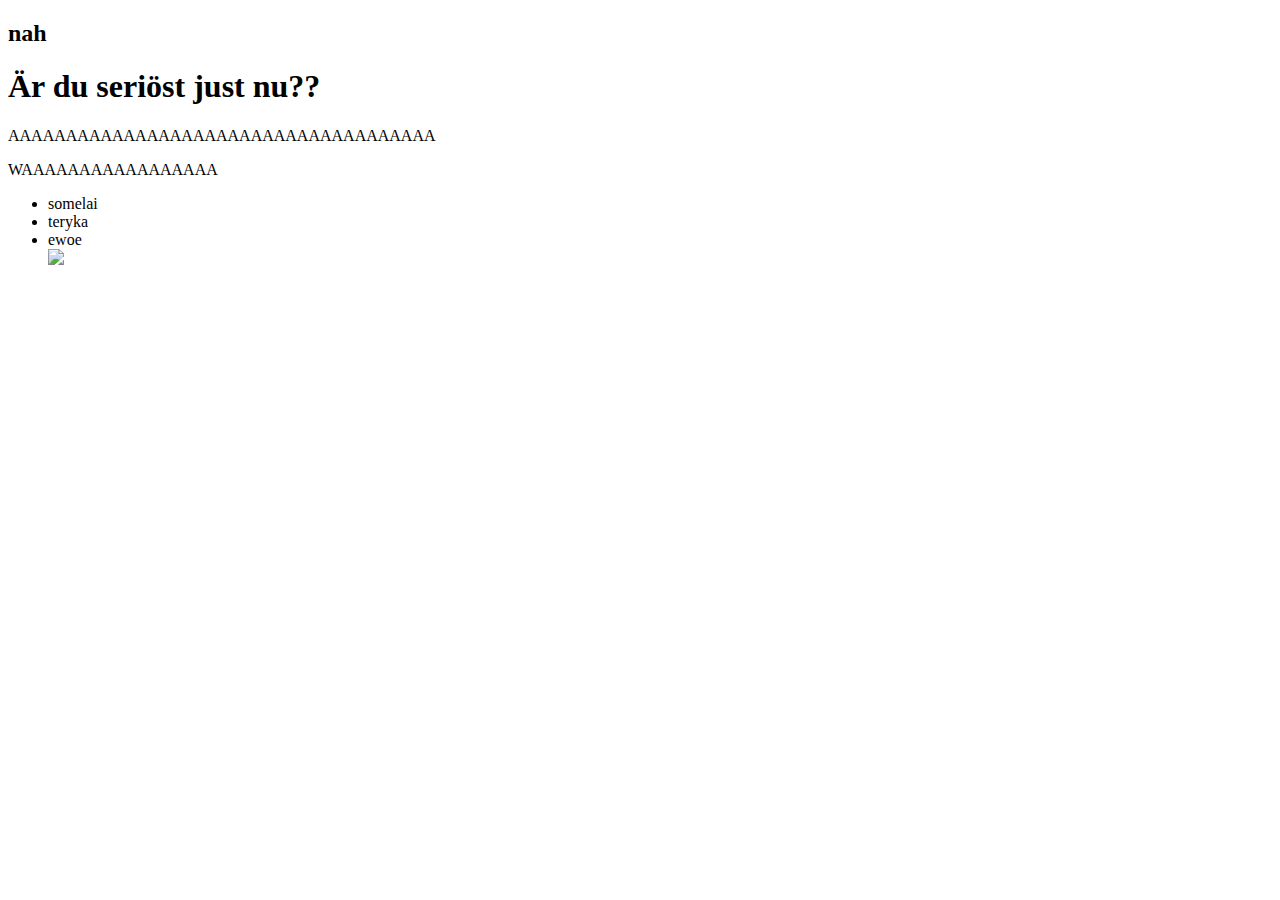
==== docs/index.html @ a4923e84 "Update index.html" ====
<!DOCTYPE html>
<html lang="en">
<head>
    <meta charset="UTF-8">
    <meta http-equiv="X-UA-Compatible" content="IE=edge">
    <meta name="viewport" content="width=device-width, initial-scale=1.0">
    <link rel="stylesheet" href="css/style.css">
    <title>HTML HAHAHA</title>
</head>
<body>
    
        <h2>nah</h2>
    </p>
    <h1>Är du seriöst just nu??</h1>
    <p>AAAAAAAAAAAAAAAAAAAAAAAAAAAAAAAAAAAAA</p>
    <p>WAAAAAAAAAAAAAAAAA</p>
    <ul>
        <li> somelai</li>
        <li> teryka</li>
        <li> ewoe</li>

        <img src="https://i.pinimg.com/originals/44/a3/05/44a30576507ee4db1015e848c9add242.jpg"

    </ul>
</body>
</html>
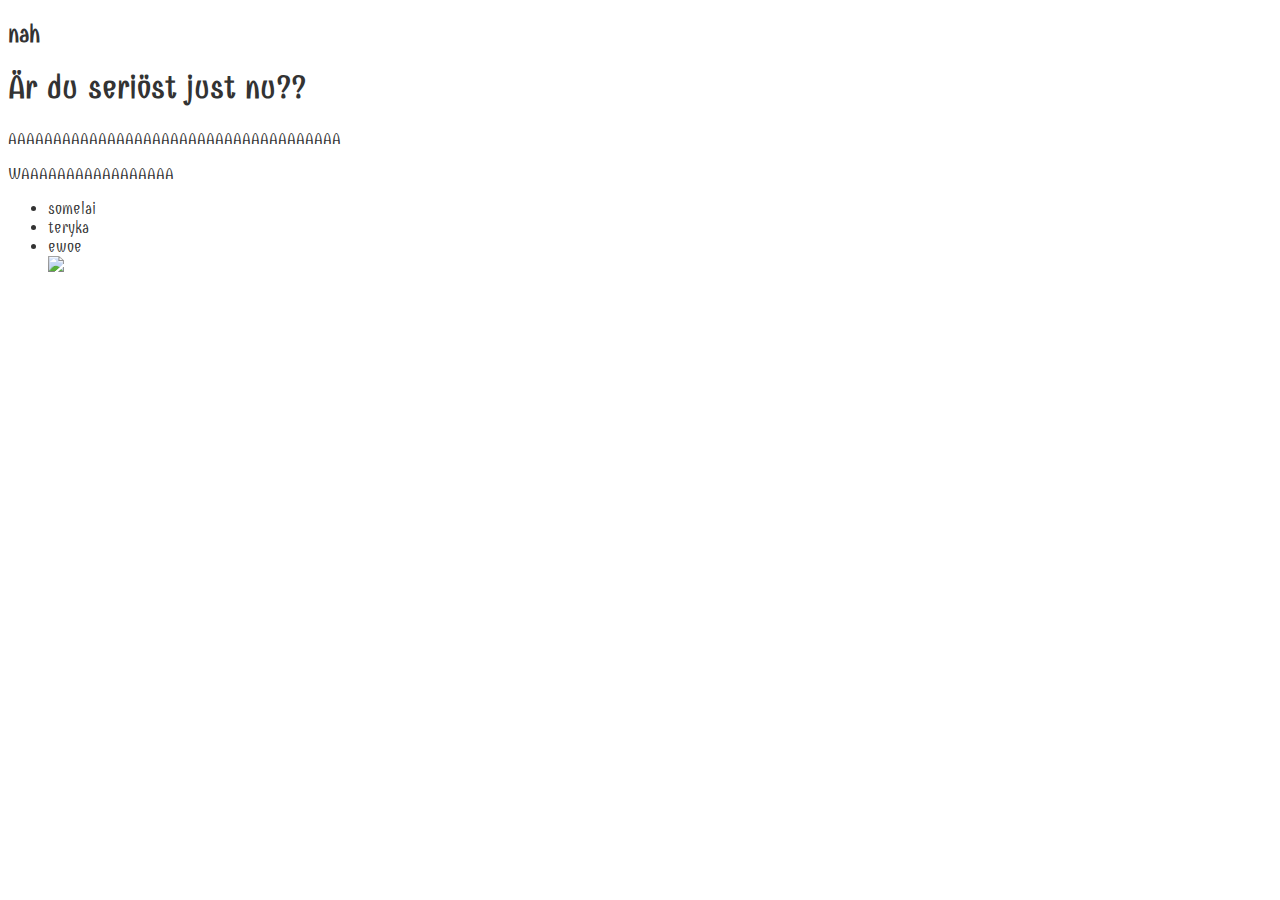
==== commit cad9af97: "added font" ====
--- a/docs/index.html
+++ b/docs/index.html
@@ -4,6 +4,9 @@
     <meta charset="UTF-8">
     <meta http-equiv="X-UA-Compatible" content="IE=edge">
     <meta name="viewport" content="width=device-width, initial-scale=1.0">
+    <link rel="preconnect" href="https://fonts.googleapis.com">
+<link rel="preconnect" href="https://fonts.gstatic.com" crossorigin>
+<link href="https://fonts.googleapis.com/css2?family=Combo&display=swap" rel="stylesheet">
     <link rel="stylesheet" href="css/style.css">
     <title>HTML HAHAHA</title>
 </head>
@@ -20,7 +23,7 @@
         <li> ewoe</li>
 
         <img src="https://i.pinimg.com/originals/44/a3/05/44a30576507ee4db1015e848c9add242.jpg"
-
+        <img src="https://www.pngitem.com/pimgs/m/41-415860_transparent-ripped-hole-png-ripped-hole-paper-png"
     </ul>
 </body>
 </html>--- a/docs/css/style.css
+++ b/docs/css/style.css
@@ -0,0 +1,5 @@
+body {
+    color: #333;
+    background-color: #ffffff;
+    font-family: 'Combo', cursive;
+}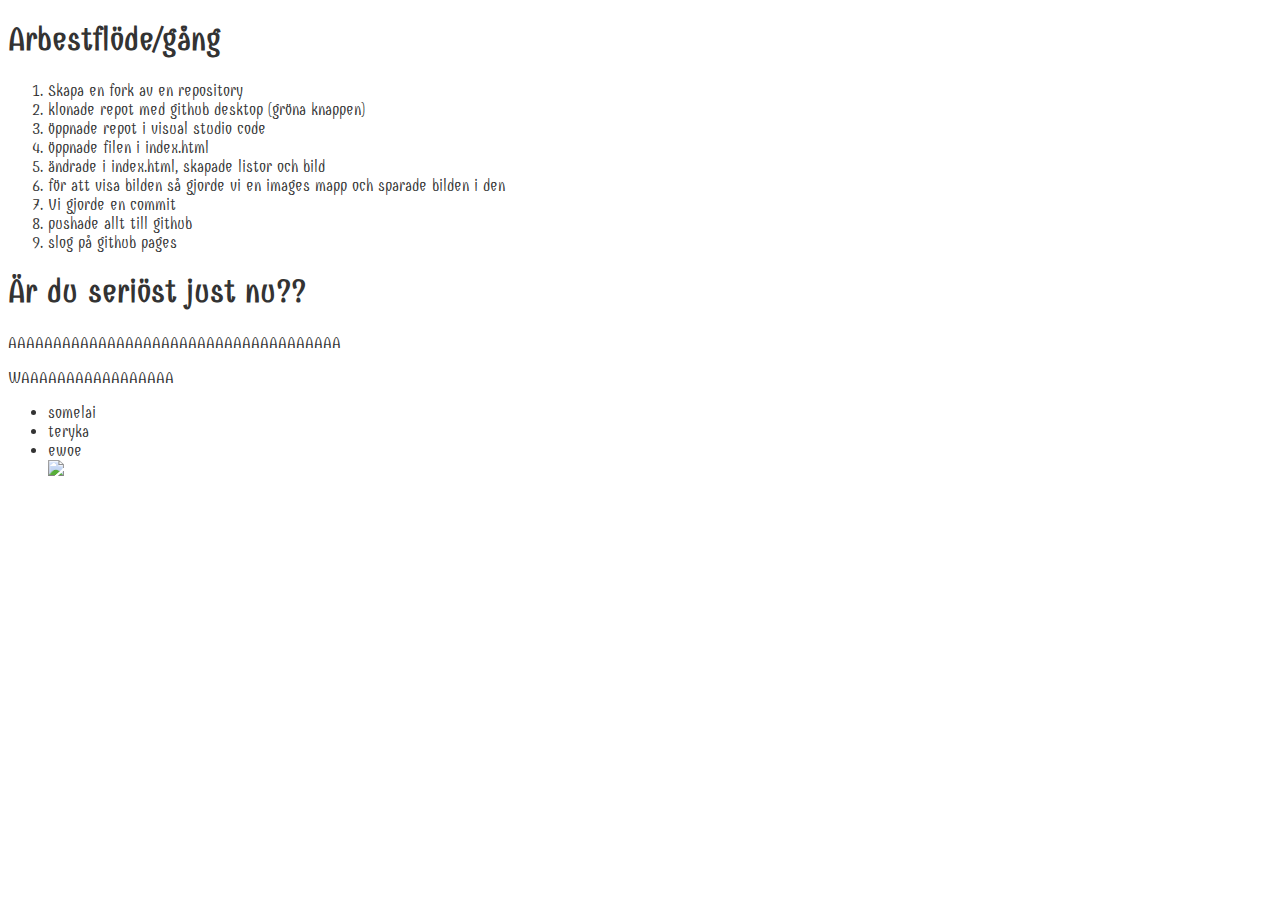
==== commit 1f40c52d: "Vad vi halvt ha gjort idag" ====
--- a/docs/index.html
+++ b/docs/index.html
@@ -12,7 +12,19 @@
 </head>
 <body>
     
-        <h2>nah</h2>
+    <h1>Arbestflöde/gång</h1>
+        <ol>
+            <li>Skapa en fork av en repository</li>
+            <li>klonade repot med github desktop (gröna knappen)</li>
+            <li>öppnade repot i visual studio code</li>
+            <li>öppnade filen i index.html</li>
+            <li>ändrade i index.html, skapade listor och bild</li>
+            <li>för att visa bilden så gjorde vi en images mapp och sparade bilden i den</li>
+            <li>Vi gjorde en commit</li>
+            <li>pushade allt till github</li>
+            <li>slog på github pages</li>
+            
+        </ol>
     </p>
     <h1>Är du seriöst just nu??</h1>
     <p>AAAAAAAAAAAAAAAAAAAAAAAAAAAAAAAAAAAAA</p>
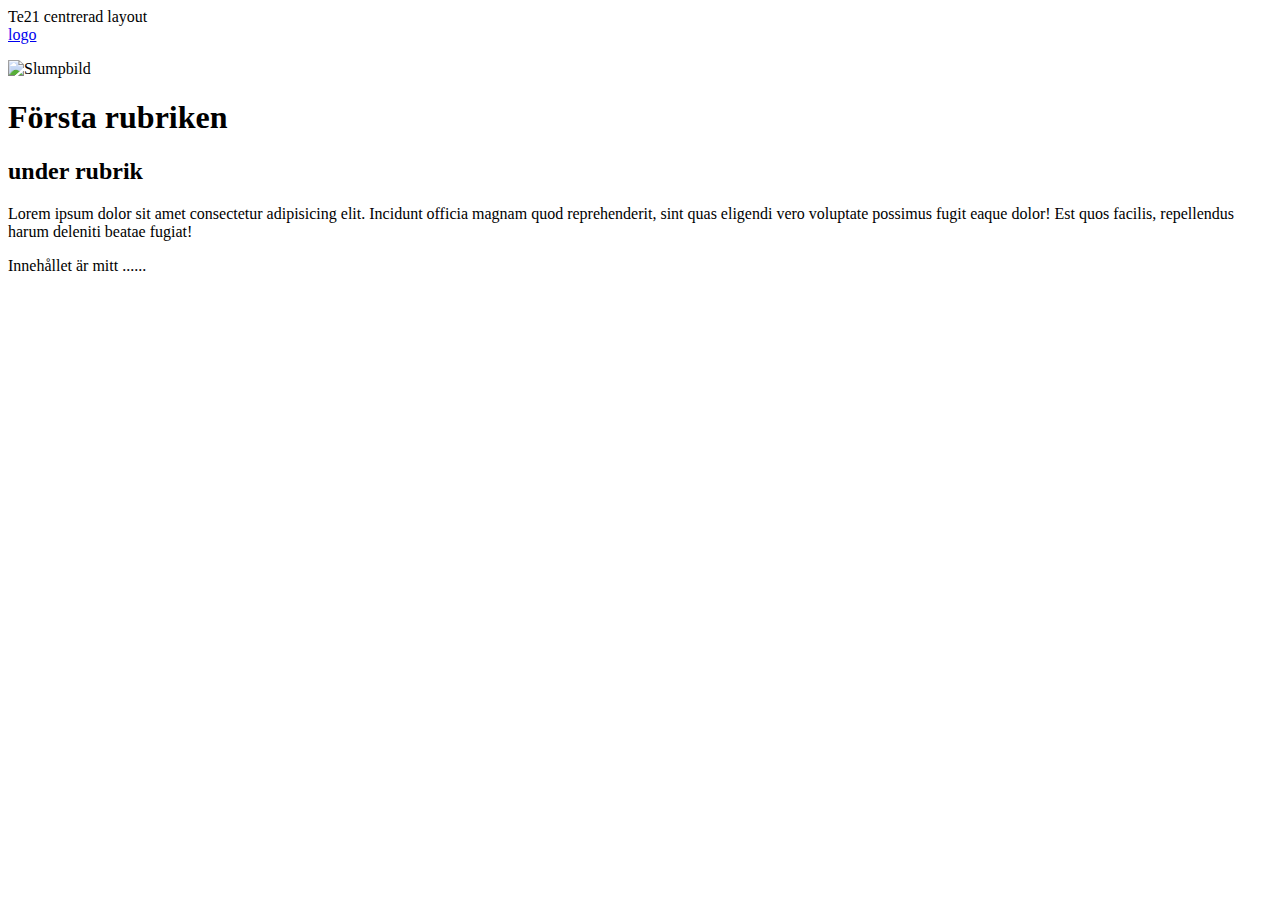
==== commit 66053aee: "ny proj" ====
--- a/docs/index.html
+++ b/docs/index.html
@@ -1,41 +1,44 @@
 <!DOCTYPE html>
 <html lang="en">
 <head>
-    <meta charset="UTF-8">
-    <meta http-equiv="X-UA-Compatible" content="IE=edge">
-    <meta name="viewport" content="width=device-width, initial-scale=1.0">
-    <link rel="preconnect" href="https://fonts.googleapis.com">
-<link rel="preconnect" href="https://fonts.gstatic.com" crossorigin>
-<link href="https://fonts.googleapis.com/css2?family=Combo&display=swap" rel="stylesheet">
-    <link rel="stylesheet" href="css/style.css">
-    <title>HTML HAHAHA</title>
+
+    <meta http-equiv="X-UA-Compalible" content="IE-edge">
+    <meta name="viewport" content="width-device-width, initial-scale-1.9">
+    </title>Te21 centrerad layout</title>
+    </head>
+    <body>
+        <nav>
+            <a href="/" class="logo">
+                logo
+
+            
+                </a>
+                <ul>
+                </nav>
+                <main>
+                    <article>
+                        <header>
+<img src="https://picsum.photos/1280/720" alt="Slumpbild">
+<h1>Första rubriken</h1>
+</header>
+<h2>under rubrik</h2>
+<p> Lorem ipsum dolor sit amet consectetur adipisicing elit. Incidunt officia magnam quod reprehenderit, sint quas eligendi vero voluptate possimus fugit eaque dolor! Est quos facilis, repellendus harum deleniti beatae fugiat!</p>
+<p></p>
+<p></p>
+
+</article>
+            </main>
+
+            <footer>
+
+                <p> Innehållet är mitt ......</p>
+            </footer>
+
+    </body>
+
 </head>
-<body>
-    
-    <h1>Arbestflöde/gång</h1>
-        <ol>
-            <li>Skapa en fork av en repository</li>
-            <li>klonade repot med github desktop (gröna knappen)</li>
-            <li>öppnade repot i visual studio code</li>
-            <li>öppnade filen i index.html</li>
-            <li>ändrade i index.html, skapade listor och bild</li>
-            <li>för att visa bilden så gjorde vi en images mapp och sparade bilden i den</li>
-            <li>Vi gjorde en commit</li>
-            <li>pushade allt till github</li>
-            <li>slog på github pages</li>
-            
-        </ol>
-    </p>
-    <h1>Är du seriöst just nu??</h1>
-    <p>AAAAAAAAAAAAAAAAAAAAAAAAAAAAAAAAAAAAA</p>
-    <p>WAAAAAAAAAAAAAAAAA</p>
-    <ul>
-        <li> somelai</li>
-        <li> teryka</li>
-        <li> ewoe</li>
 
-        <img src="https://i.pinimg.com/originals/44/a3/05/44a30576507ee4db1015e848c9add242.jpg"
-        <img src="https://www.pngitem.com/pimgs/m/41-415860_transparent-ripped-hole-png-ripped-hole-paper-png"
-    </ul>
+
+
 </body>
 </html>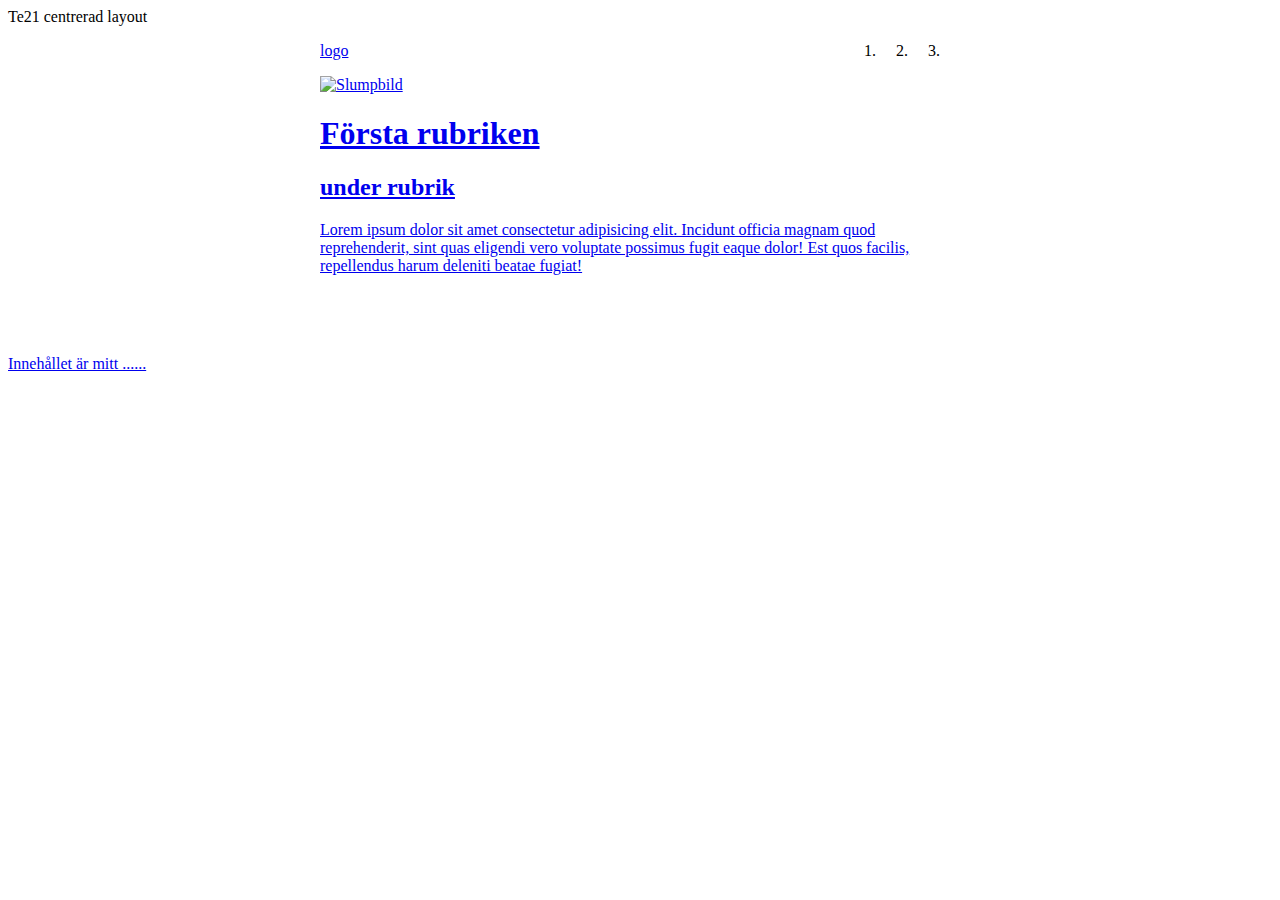
==== commit 85789374: "css style" ====
--- a/docs/index.html
+++ b/docs/index.html
@@ -1,32 +1,43 @@
 <!DOCTYPE html>
-<html lang="en">
+<html lang="sv">
 <head>
 
     <meta http-equiv="X-UA-Compalible" content="IE-edge">
-    <meta name="viewport" content="width-device-width, initial-scale-1.9">
-    </title>Te21 centrerad layout</title>
-    </head>
-    <body>
-        <nav>
+    <meta name="viewport" content="width-device-width, initial-scale-1.0">
+    
+
+</title>Te21 centrerad layout</title>
+<link rel="stylesheet" href="style.css">
+</head>
+<body>
+        <nav class="container">
             <a href="/" class="logo">
                 logo
 
             
                 </a>
                 <ul>
-                </nav>
-                <main>
+                    <li><a href="a"hem/a></li>
+                    <li><a href="a"om/a></li>
+                    <li><a href="a"kontakt/a></li>
+                
+                    </nav>
+                <main class="container"> 
                     <article>
                         <header>
 <img src="https://picsum.photos/1280/720" alt="Slumpbild">
+
 <h1>Första rubriken</h1>
 </header>
+
 <h2>under rubrik</h2>
+
 <p> Lorem ipsum dolor sit amet consectetur adipisicing elit. Incidunt officia magnam quod reprehenderit, sint quas eligendi vero voluptate possimus fugit eaque dolor! Est quos facilis, repellendus harum deleniti beatae fugiat!</p>
 <p></p>
 <p></p>
 
 </article>
+<header class="hero">
             </main>
 
             <footer>
--- a/docs/style.css
+++ b/docs/style.css
@@ -0,0 +1,47 @@
+.container {
+    width: min(80ch, 100vw - 2rem);
+    margin-inline: auto;
+
+}
+
+img {
+max-width: 100;
+height: auto;
+
+}
+
+nav {
+    display: flex;
+    justify-content: space-between;
+    align-items: center;
+
+}
+
+nav > ul {
+    list-style: name;
+    display: flex;
+    gap: 1rem;
+    padding: 0;
+
+}
+
+.hero {
+    display: grid;
+    grid-template-areas: "stack";
+
+}
+
+.hero > * {
+    grid-area: stack;
+}
+
+.hero > h1 {
+    place-self: center;
+    font-size: 4rem;
+    color: whitesmoke;
+}
+
+footer {
+    padding-top: 3rem;
+    padding-bottom: 3rem;
+}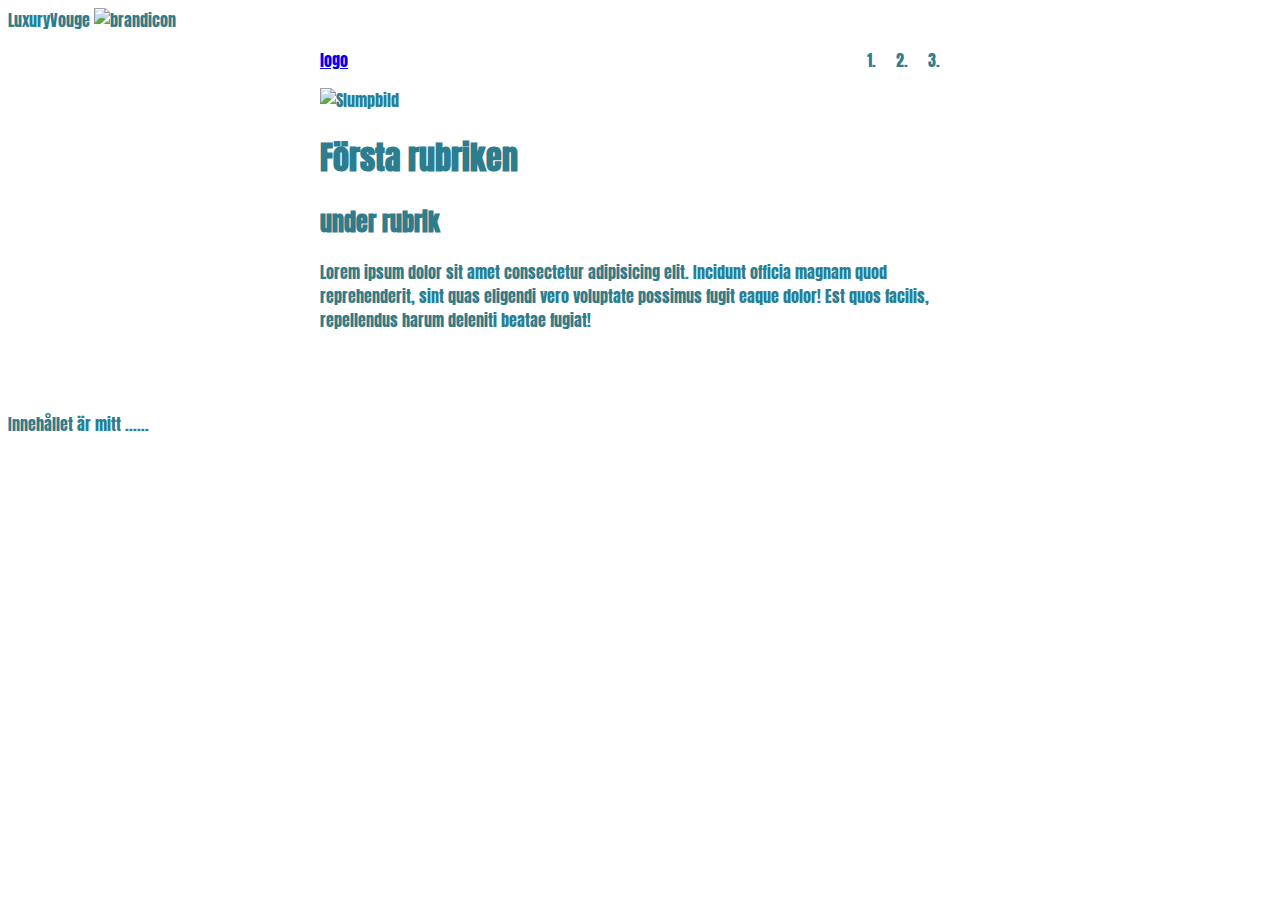
==== commit 5987d0f0: "Text + brand" ====
--- a/docs/index.html
+++ b/docs/index.html
@@ -4,10 +4,18 @@
 
     <meta http-equiv="X-UA-Compalible" content="IE-edge">
     <meta name="viewport" content="width-device-width, initial-scale-1.0">
+
+    <link rel="preconnect" href="https://fonts.googleapis.com">
+    <link rel="preconnect" href="https://fonts.gstatic.com" crossorigin>
+    <link href="https://fonts.googleapis.com/css2?family=Anton&display=swap" rel="stylesheet">
     
 
-</title>Te21 centrerad layout</title>
+</title>LuxuryVouge</title>
+<img src="clock.png" alt="brandicon">
+
 <link rel="stylesheet" href="style.css">
+<link rel="stylesheet" href="brand.css">
+
 </head>
 <body>
         <nav class="container">
@@ -17,11 +25,14 @@
             
                 </a>
                 <ul>
-                    <li><a href="a"hem/a></li>
-                    <li><a href="a"om/a></li>
-                    <li><a href="a"kontakt/a></li>
-                
-                    </nav>
+                    <li><a href="a"Hem/a></li>
+                    <li><a href="a"Om/a></li>
+                    <li><a href="a"Kontakt/a></li>
+                  
+                  
+                    </a>
+                    
+                </nav>
                 <main class="container"> 
                     <article>
                         <header>
--- a/docs/brand.css
+++ b/docs/brand.css
@@ -0,0 +1,21 @@
+body {
+    background-color: #ffffff;
+    color: #2e7d8f;
+    font-family: 'Anton', sans-serif;
+}
+
+a:hover {
+    color: #00617a;
+}
+
+nav {
+    color: #2e7d8f;;
+    background-color: #ffffff;
+}
+
+nav a 
+
+li > a {
+    font-weight: 500;
+
+}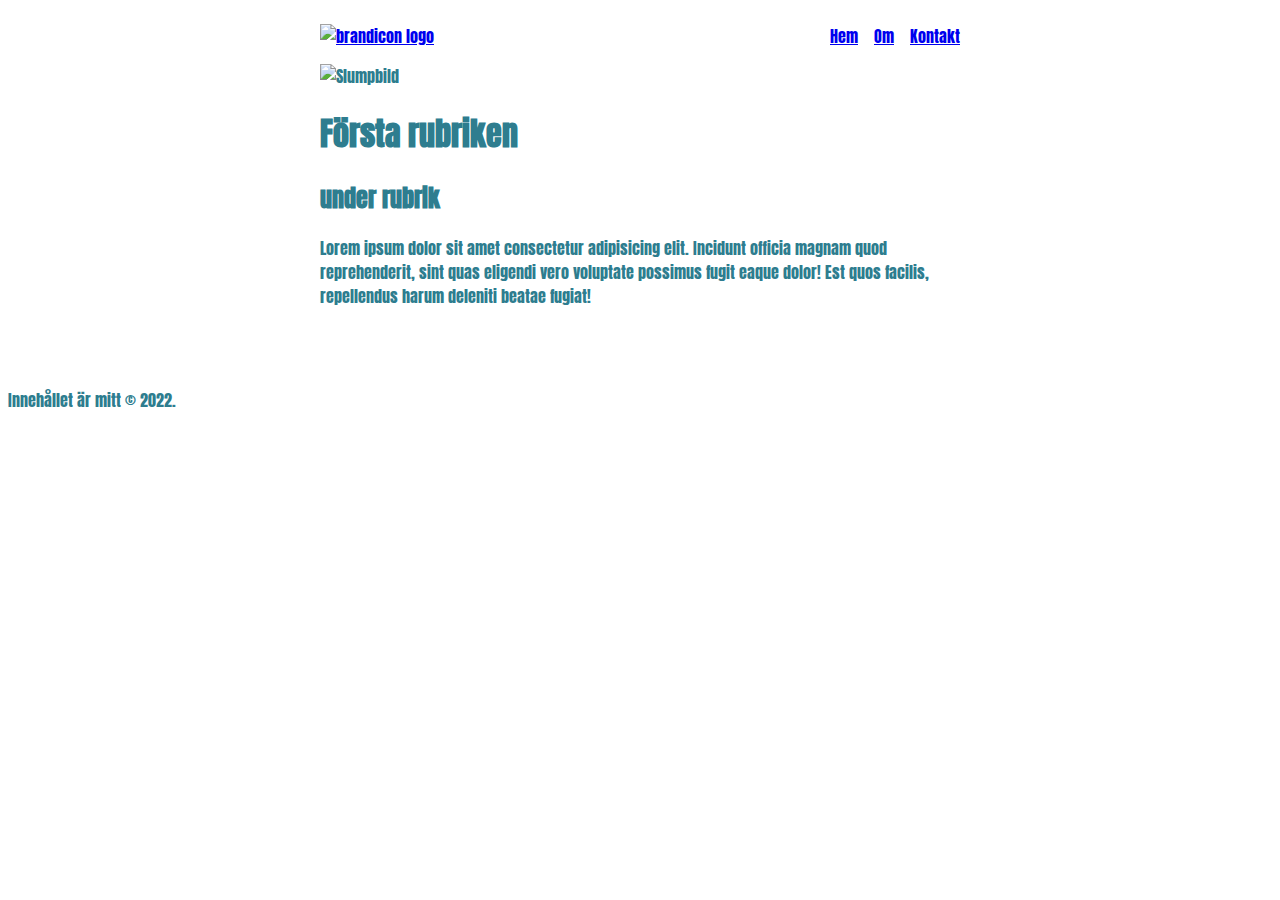
==== commit d0cb23a6: "index cleanup" ====
--- a/docs/index.html
+++ b/docs/index.html
@@ -1,5 +1,6 @@
 <!DOCTYPE html>
 <html lang="sv">
+
 <head>
 
     <meta http-equiv="X-UA-Compalible" content="IE-edge">
@@ -8,59 +9,60 @@
     <link rel="preconnect" href="https://fonts.googleapis.com">
     <link rel="preconnect" href="https://fonts.gstatic.com" crossorigin>
     <link href="https://fonts.googleapis.com/css2?family=Anton&display=swap" rel="stylesheet">
-    
+    <title>LuxuryVouge</title>
 
-</title>LuxuryVouge</title>
-<img src="clock.png" alt="brandicon">
+    <link rel="stylesheet" href="style.css">
+    <link rel="stylesheet" href="brand.css">
+</head>
 
-<link rel="stylesheet" href="style.css">
-<link rel="stylesheet" href="brand.css">
+
+
 
 </head>
+
 <body>
-        <nav class="container">
-            <a href="/" class="logo">
-                logo
+    <nav class="container">
+        <a href="/" class="logo">
+            <img src="clock.png" alt="brandicon">
+            logo
+        </a>
+        <ul>
+            <li><a href="a">Hem</a></li>
+            <li><a href="a">Om</a></li>
+            <li><a href="a">Kontakt</a></li>
+        </ul>
+    </nav>
+    <main class="container">
+        <article>
+            <header>
+                <img src="https://picsum.photos/1280/720" alt="Slumpbild">
 
-            
-                </a>
-                <ul>
-                    <li><a href="a"Hem/a></li>
-                    <li><a href="a"Om/a></li>
-                    <li><a href="a"Kontakt/a></li>
-                  
-                  
-                    </a>
-                    
-                </nav>
-                <main class="container"> 
-                    <article>
-                        <header>
-<img src="https://picsum.photos/1280/720" alt="Slumpbild">
+                <h1>Första rubriken</h1>
+            </header>
 
-<h1>Första rubriken</h1>
-</header>
+            <h2>under rubrik</h2>
 
-<h2>under rubrik</h2>
+            <p> Lorem ipsum dolor sit amet consectetur adipisicing elit. Incidunt officia magnam quod reprehenderit,
+                sint quas eligendi vero voluptate possimus fugit eaque dolor! Est quos facilis, repellendus harum
+                deleniti beatae fugiat!</p>
+            <p></p>
+            <p></p>
 
-<p> Lorem ipsum dolor sit amet consectetur adipisicing elit. Incidunt officia magnam quod reprehenderit, sint quas eligendi vero voluptate possimus fugit eaque dolor! Est quos facilis, repellendus harum deleniti beatae fugiat!</p>
-<p></p>
-<p></p>
+        </article>
+        <header class="hero">
+    </main>
 
-</article>
-<header class="hero">
-            </main>
+    <footer>
 
-            <footer>
+        <p>Innehållet är mitt &copy; 2022.</p>
+    </footer>
 
-                <p> Innehållet är mitt ......</p>
-            </footer>
-
-    </body>
+</body>
 
 </head>
 
 
 
 </body>
+
 </html>--- a/docs/style.css
+++ b/docs/style.css
@@ -5,8 +5,8 @@
 }
 
 img {
-max-width: 100;
-height: auto;
+    max-width: 100%;
+    height: auto;
 
 }
 
@@ -18,7 +18,7 @@
 }
 
 nav > ul {
-    list-style: name;
+    list-style:none;
     display: flex;
     gap: 1rem;
     padding: 0;
--- a/docs/brand.css
+++ b/docs/brand.css
@@ -13,8 +13,6 @@
     background-color: #ffffff;
 }
 
-nav a 
-
 li > a {
     font-weight: 500;
 
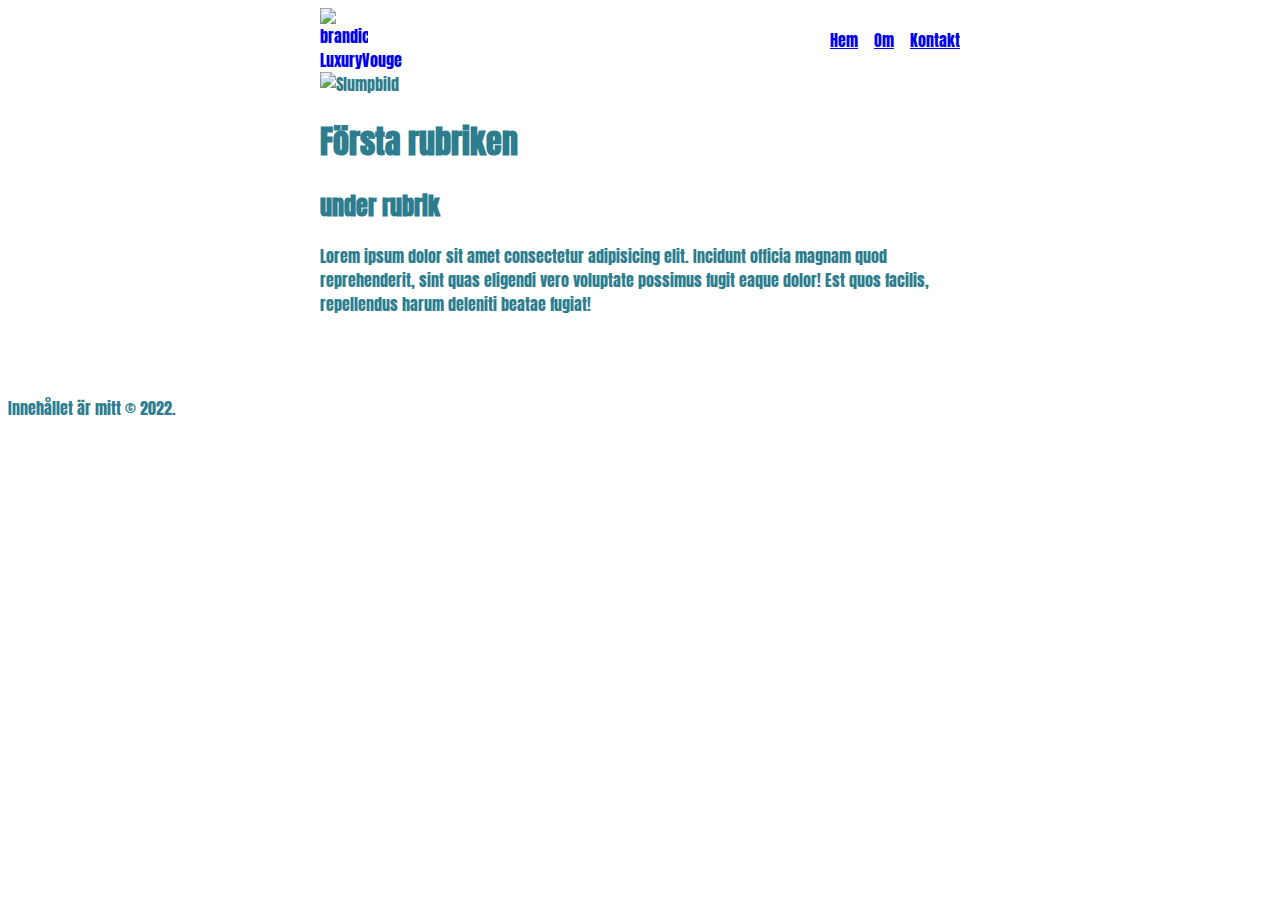
==== commit e4ccb498: "logo" ====
--- a/docs/index.html
+++ b/docs/index.html
@@ -23,8 +23,9 @@
 <body>
     <nav class="container">
         <a href="/" class="logo">
-            <img src="clock.png" alt="brandicon">
-            logo
+            <img src="https://app.brandmark.io/nounpreview/2438092.png" alt="brandicon">
+            LuxuryVouge
+            
         </a>
         <ul>
             <li><a href="a">Hem</a></li>
--- a/docs/brand.css
+++ b/docs/brand.css
@@ -16,4 +16,10 @@
 li > a {
     font-weight: 500;
 
+}
+
+.logo {
+    text-decoration: none;
+    width: 3rem;
+    height: auto;
 }